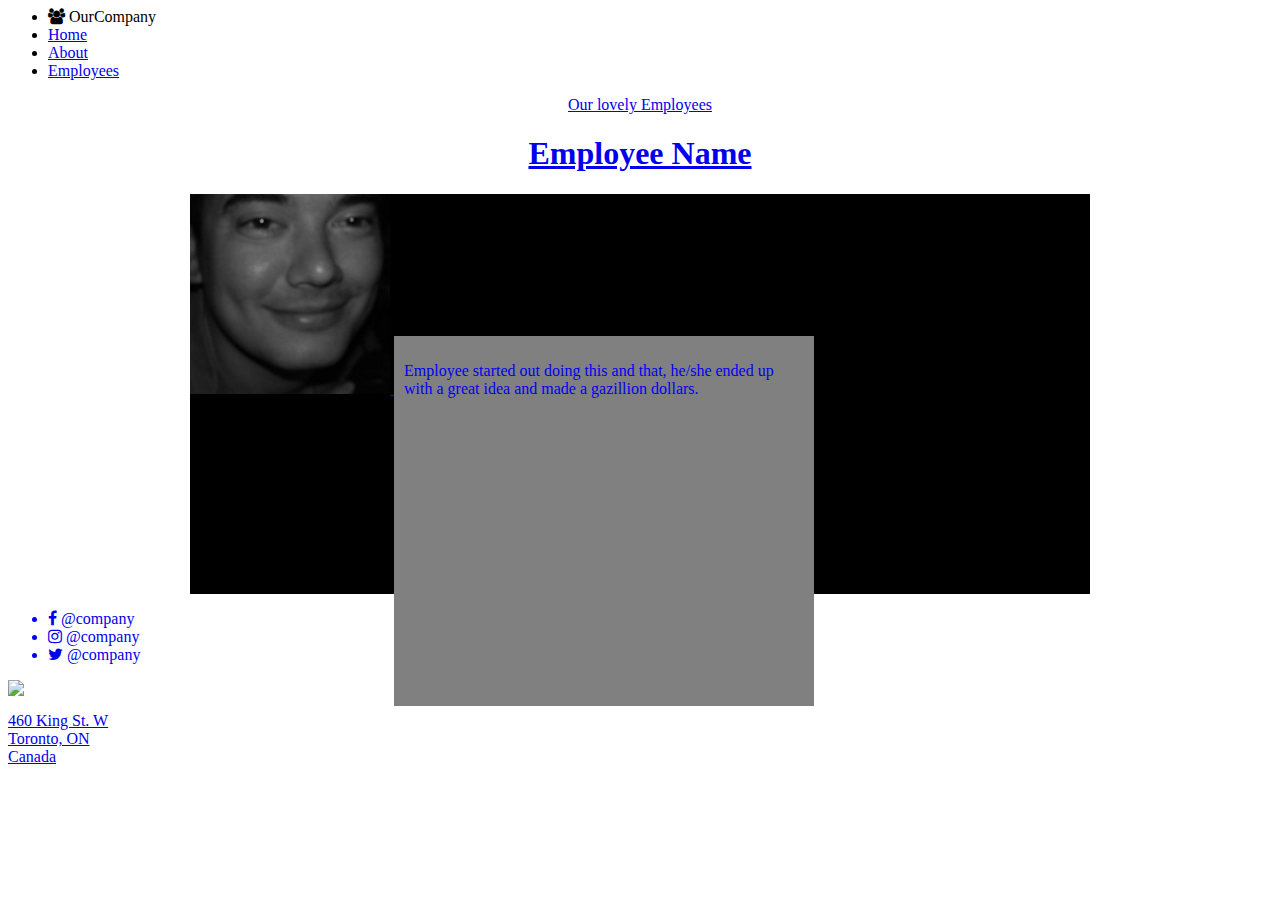
==== employees.html @ ec65a84d "changes" ====
<html>
<head>
	<title></title>

	<link rel="stylesheet" href="https://maxcdn.bootstrapcdn.com/font-awesome/4.5.0/css/font-awesome.min.css">

	<link rel="stylesheet" type="text/css" href="css/employees.css">

	<link rel="stylesheet" href="css/navfooter.css">


</head>

<body>
	<nav>
		<ul class="navbar">
			<li><i class="fa fa-users"></i> OurCompany</li>
			<li><a href="index.html">Home</li>
			<li><a href=".h2">About</li>
			<li><a href="team.html">Employees</li>
		</ul>
	</nav>
<header>Our lovely Employees</header>

	<article>

		<section>

			<h1>Employee Name</h1>

			<div class="employee">
									<img class="employeeimageholder" src="img/jordan.jpeg" width="200px">

				<div class="employeetextholder">
					<p>Employee started out doing this and that, he/she ended up with a great idea and made a gazillion dollars.
			</div>
		</div>

		</section>

	</article>

	<footer>

	<div class="footer_left">
		<ul>
			<li><i class="fa fa-facebook"> @company</i></li>
			<li><i class="fa fa-instagram"> @company</i></li>
			<li><i class="fa fa-twitter"> @company</i></li>
		</ul>
	</div>

	<div class="footer_right">
		<img src="photomap">
		<p>
			460 King St. W<br>
			Toronto, ON<br>
			Canada<br>
		</p>
	</div>

</footer>




</body>
</html>
---- css/employees.css ----
header {
	text-align: center;

}

.employee{
		
		margin: 0 auto;
		width: 900px;
		height: 400px;
		background-color: black;
}

/*
.employeeimageholder, .employeetextholder{
		border-style: solid;
		border-color: white;
}*/

h1 {
	text-align:center;
}

.employeetextholder{
	text-align: left;
	padding: 10px;
	width: 400px;
	height: 350px;
	display: inline-block;
	background-color: gray;
}
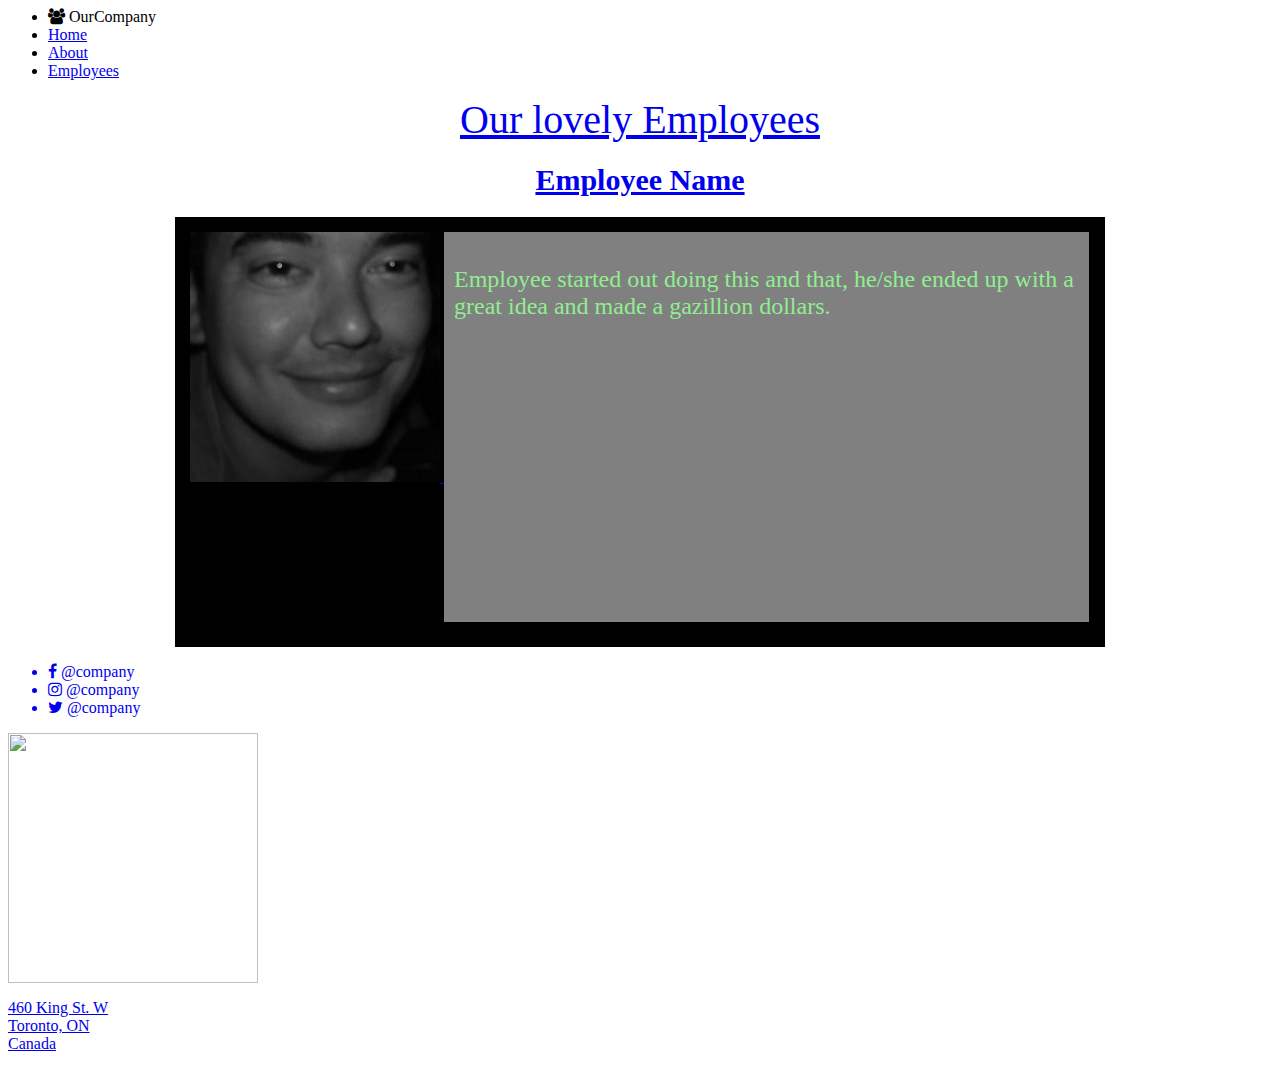
==== commit 51e97dcc: "Employee Page Formatted" ====
--- a/employees.html
+++ b/employees.html
@@ -29,7 +29,7 @@
 			<h1>Employee Name</h1>
 
 			<div class="employee">
-									<img class="employeeimageholder" src="img/jordan.jpeg" width="200px">
+									<img class="employeeimageholder" src="img/jordan.jpeg">
 
 				<div class="employeetextholder">
 					<p>Employee started out doing this and that, he/she ended up with a great idea and made a gazillion dollars.
--- a/css/employees.css
+++ b/css/employees.css
@@ -1,14 +1,18 @@
 header {
 	text-align: center;
-
+	font-size: 40px;
 }
 
 .employee{
-		
+		padding: 15px;
 		margin: 0 auto;
 		width: 900px;
 		height: 400px;
 		background-color: black;
+}
+
+img {
+	width: 250px;
 }
 
 /*
@@ -19,13 +23,17 @@
 
 h1 {
 	text-align:center;
+	font-size: 30px;
 }
 
 .employeetextholder{
 	text-align: left;
 	padding: 10px;
-	width: 400px;
-	height: 350px;
+	width: 625px;
+	height: 370px;
 	display: inline-block;
+	vertical-align: top;
 	background-color: gray;
+	color: lightgreen;
+	font-size: 24px;
 }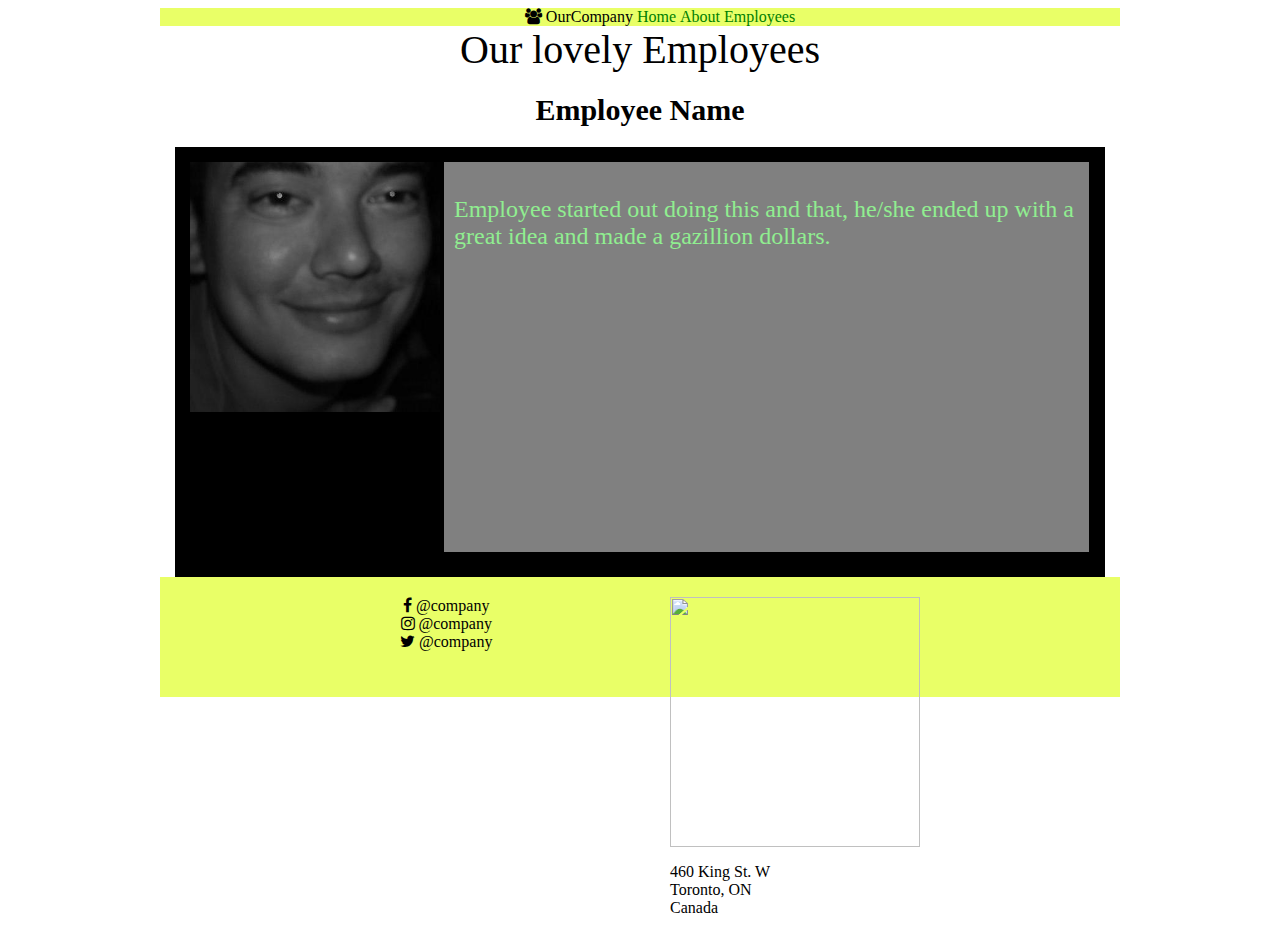
==== commit 4d46fbe2: "Employee Fixes" ====
--- a/employees.html
+++ b/employees.html
@@ -15,9 +15,9 @@
 	<nav>
 		<ul class="navbar">
 			<li><i class="fa fa-users"></i> OurCompany</li>
-			<li><a href="index.html">Home</li>
-			<li><a href=".h2">About</li>
-			<li><a href="team.html">Employees</li>
+			<li><a href="index.html">Home</a></li>
+			<li><a href=".h2">About</a></li>
+			<li><a href="team.html">Employees</a></li>
 		</ul>
 	</nav>
 <header>Our lovely Employees</header>
@@ -32,7 +32,7 @@
 									<img class="employeeimageholder" src="img/jordan.jpeg">
 
 				<div class="employeetextholder">
-					<p>Employee started out doing this and that, he/she ended up with a great idea and made a gazillion dollars.
+					<p>Employee started out doing this and that, he/she ended up with a great idea and made a gazillion dollars.</p>
 			</div>
 		</div>
 
--- a/css/navfooter.css
+++ b/css/navfooter.css
@@ -0,0 +1,55 @@
+ul{
+	list-style-type: none;
+	text-align: center;
+	margin:0;
+}
+
+.navbar li{
+	display: inline-block;
+	margin: 0px;
+}
+
+nav{
+	margin: 0 auto;
+	max-width:960px;
+	background-color: #E9FF67;
+}
+
+footer{
+	background-color: #E9FF67;
+	height: 120px;
+	max-width:960px;
+	margin: 0 auto;
+}
+
+.footer_left{
+	float: left;
+	padding-top:20px;
+	padding-left:200px;
+}
+
+.footer_right{
+	float: right;
+	padding-top:20px;
+	padding-right:200px;
+}
+
+a{
+	text-decoration: none;
+	color:green;
+}
+
+.navbox{
+	color: black;
+    padding: 30px 20px;
+    text-align: center;
+    text-decoration: none;
+    display: inline-block;
+    font-size: 16px;
+    margin-left: 20px;
+}
+
+.navbox:hover{
+background-color: #E8580C;
+color:white;
+}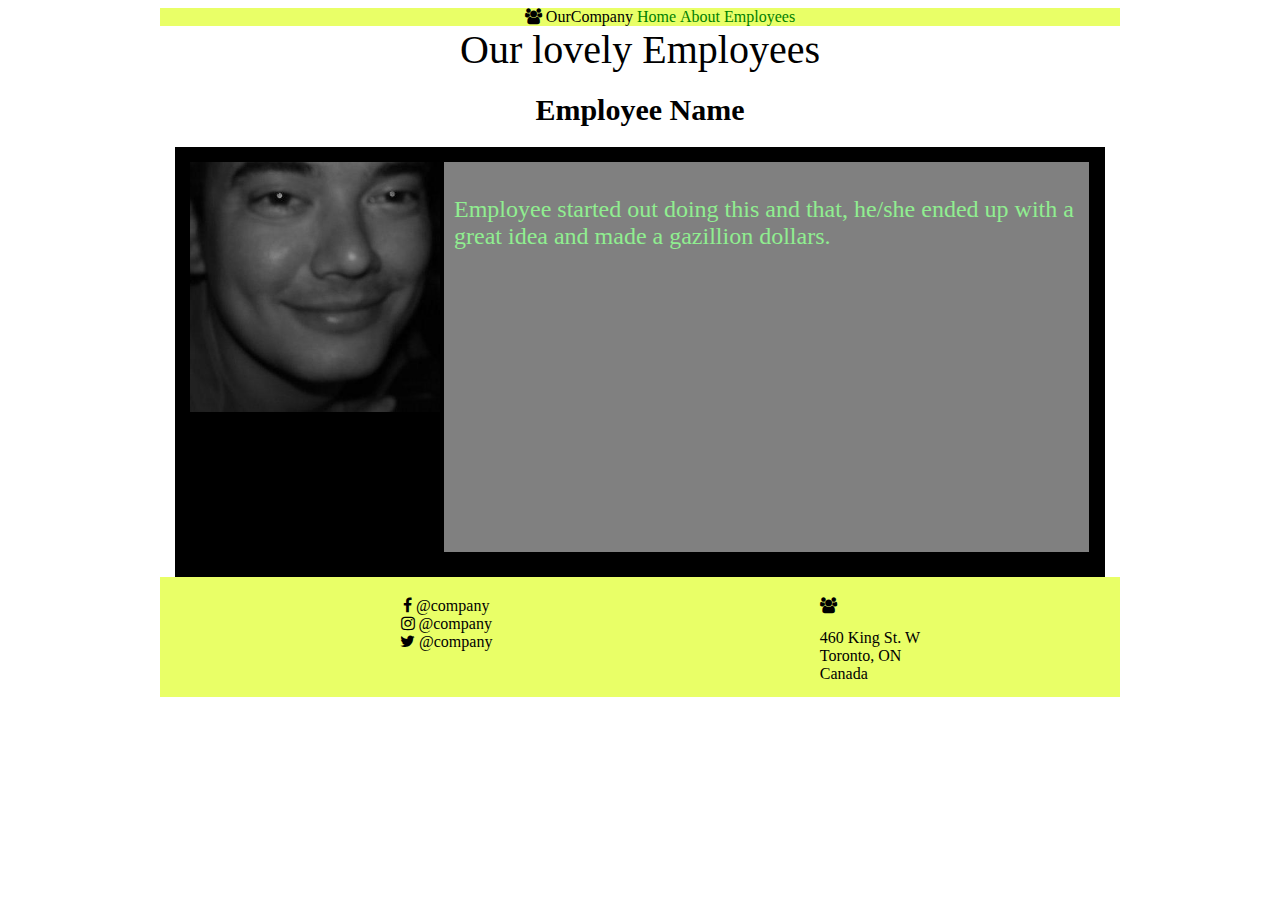
==== commit 17a60056: "Fixed Footer Icon" ====
--- a/employees.html
+++ b/employees.html
@@ -51,7 +51,7 @@
 	</div>
 
 	<div class="footer_right">
-		<img src="photomap">
+		<i class="fa fa-users">	</i>
 		<p>
 			460 King St. W<br>
 			Toronto, ON<br>
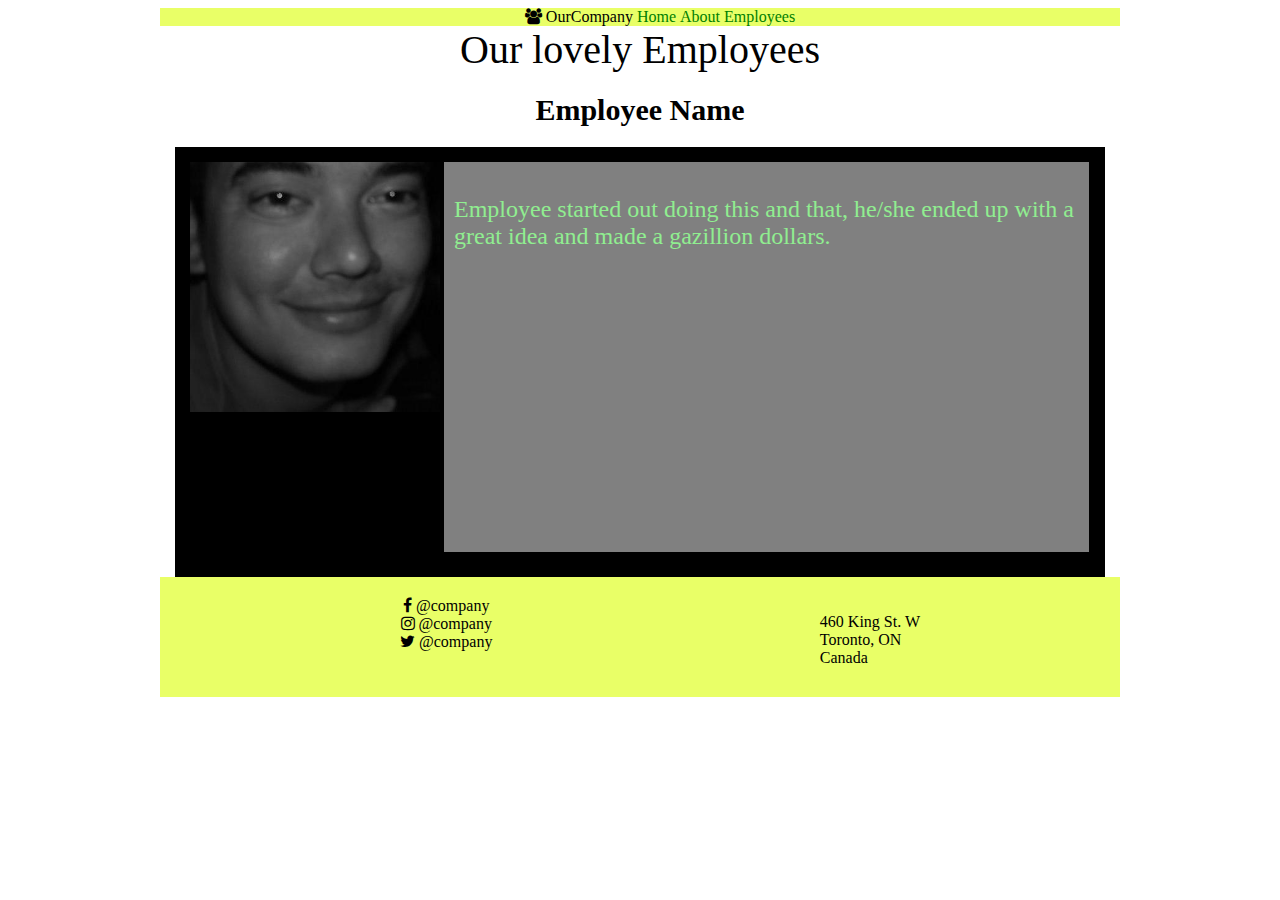
==== commit 31a7a9bc: "Removed Icon" ====
--- a/employees.html
+++ b/employees.html
@@ -51,7 +51,6 @@
 	</div>
 
 	<div class="footer_right">
-		<i class="fa fa-users">	</i>
 		<p>
 			460 King St. W<br>
 			Toronto, ON<br>
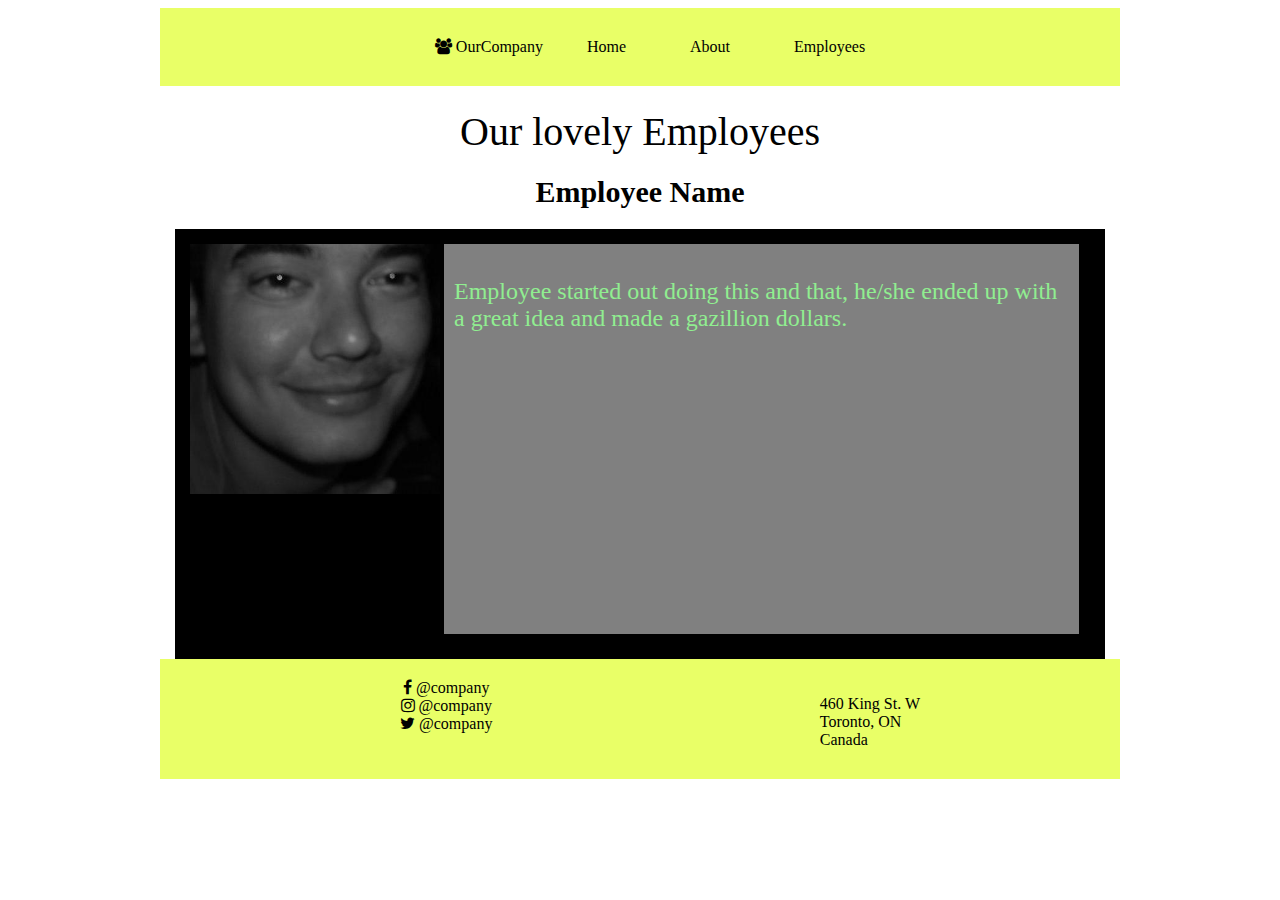
==== commit 31042a1b: "Merge remote-tracking branch 'demariadaniel/master'" ====
--- a/employees.html
+++ b/employees.html
@@ -12,14 +12,14 @@
 </head>
 
 <body>
-	<nav>
+<nav>
 		<ul class="navbar">
 			<li><i class="fa fa-users"></i> OurCompany</li>
-			<li><a href="index.html">Home</a></li>
-			<li><a href=".h2">About</a></li>
-			<li><a href="team.html">Employees</a></li>
+			<li><a href="index.html" class="navbox">Home</a></li>
+			<li><a href="#about" class="navbox">About</a></li>
+			<li><a href="team.html" class="navbox">Employees</a></li>
 		</ul>
-	</nav>
+</nav>
 <header>Our lovely Employees</header>
 
 	<article>
--- a/css/employees.css
+++ b/css/employees.css
@@ -1,6 +1,7 @@
 header {
 	text-align: center;
 	font-size: 40px;
+	padding-top: 100px;
 }
 
 .employee{
@@ -29,7 +30,7 @@
 .employeetextholder{
 	text-align: left;
 	padding: 10px;
-	width: 625px;
+	width: 615px;
 	height: 370px;
 	display: inline-block;
 	vertical-align: top;
--- a/css/navfooter.css
+++ b/css/navfooter.css
@@ -10,9 +10,13 @@
 }
 
 nav{
-	margin: 0 auto;
-	max-width:960px;
+	width:960px;
 	background-color: #E9FF67;
+	position: fixed;
+	left: 50%;
+	right:50%;
+	margin-left: -480px;
+
 }
 
 footer{
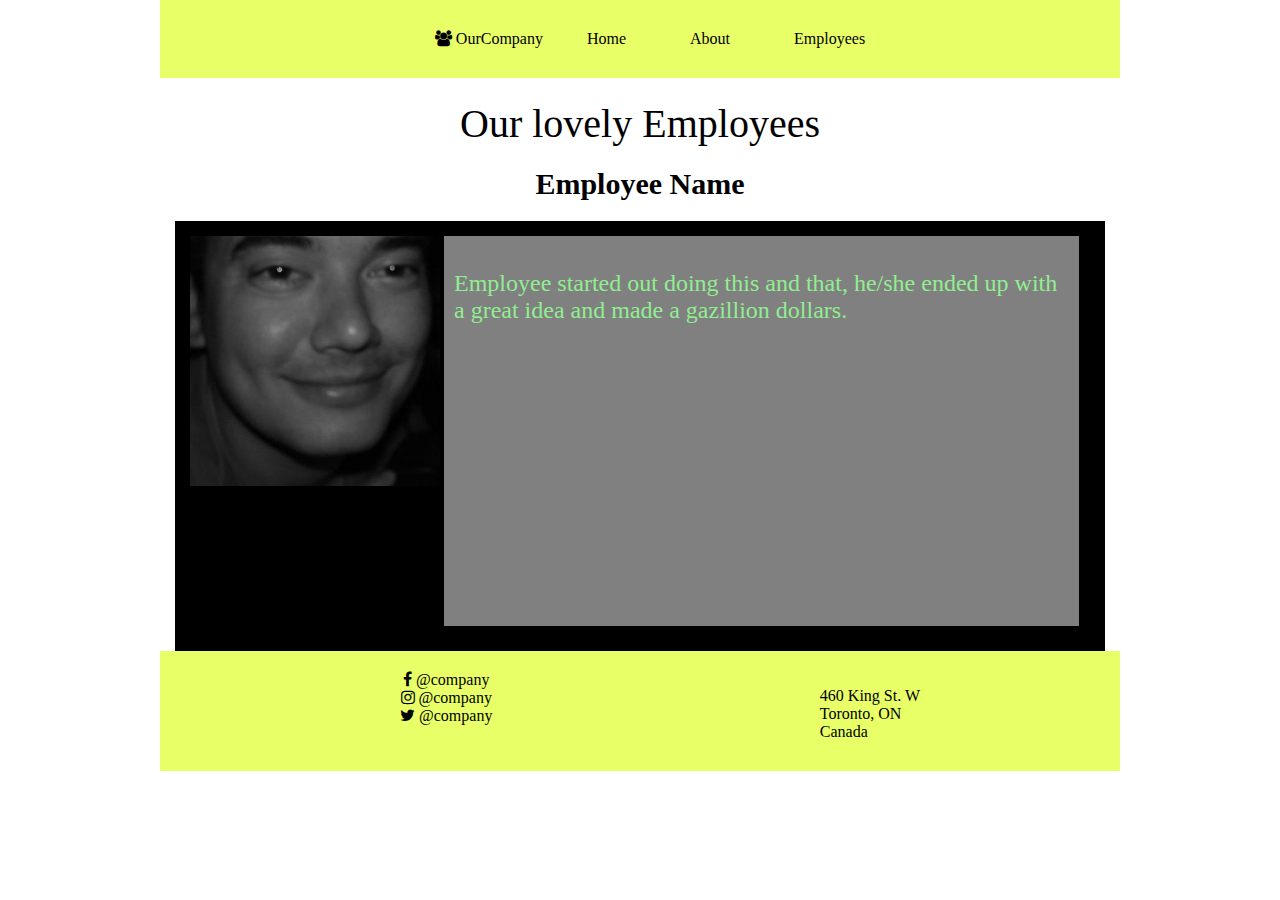
==== commit bcf7f8a6: "stuff" ====
--- a/employees.html
+++ b/employees.html
@@ -7,6 +7,7 @@
 	<link rel="stylesheet" type="text/css" href="css/employees.css">
 
 	<link rel="stylesheet" href="css/navfooter.css">
+	<link rel="stylesheet" type="text/css" href="css/main.css">
 
 
 </head>
--- a/css/navfooter.css
+++ b/css/navfooter.css
@@ -16,6 +16,7 @@
 	left: 50%;
 	right:50%;
 	margin-left: -480px;
+	z-index:2;
 
 }
 
--- a/css/main.css
+++ b/css/main.css
@@ -0,0 +1,63 @@
+
+body{
+	margin:0;
+}
+.jumbotron{
+	background-color: #DDFFCC;
+	max-width: 960px;
+	margin:0 auto;
+	text-align: center;
+}
+
+.features{
+	margin:0 auto;
+	text-align: center;
+	max-width: 960px;
+	font-size:70px;
+	background-color: #E9FF67
+}
+
+#about{
+	text-align: center;
+	max-width:960px;
+	max-width: 960px;
+	margin:0 auto;
+
+}
+
+.logo{
+	position: absolute;
+    top: 30%;
+    left: 40%;
+    font-size: 300px;
+    opacity: 0.4;
+    z-index:1;
+}
+
+.mainphoto{
+	width:100%;
+	
+	margin:0 auto;
+}
+
+.icons{
+
+	width: 150px;
+    height: 80;
+    display: inline-block;
+    margin: 0 auto;
+    padding: 40px;
+}
+
+.icons:hover{
+	background-color: #E8580C
+}
+
+h2{
+	color:navy;
+	text-transform: uppercase;
+	text-align: center;
+
+}
+
+
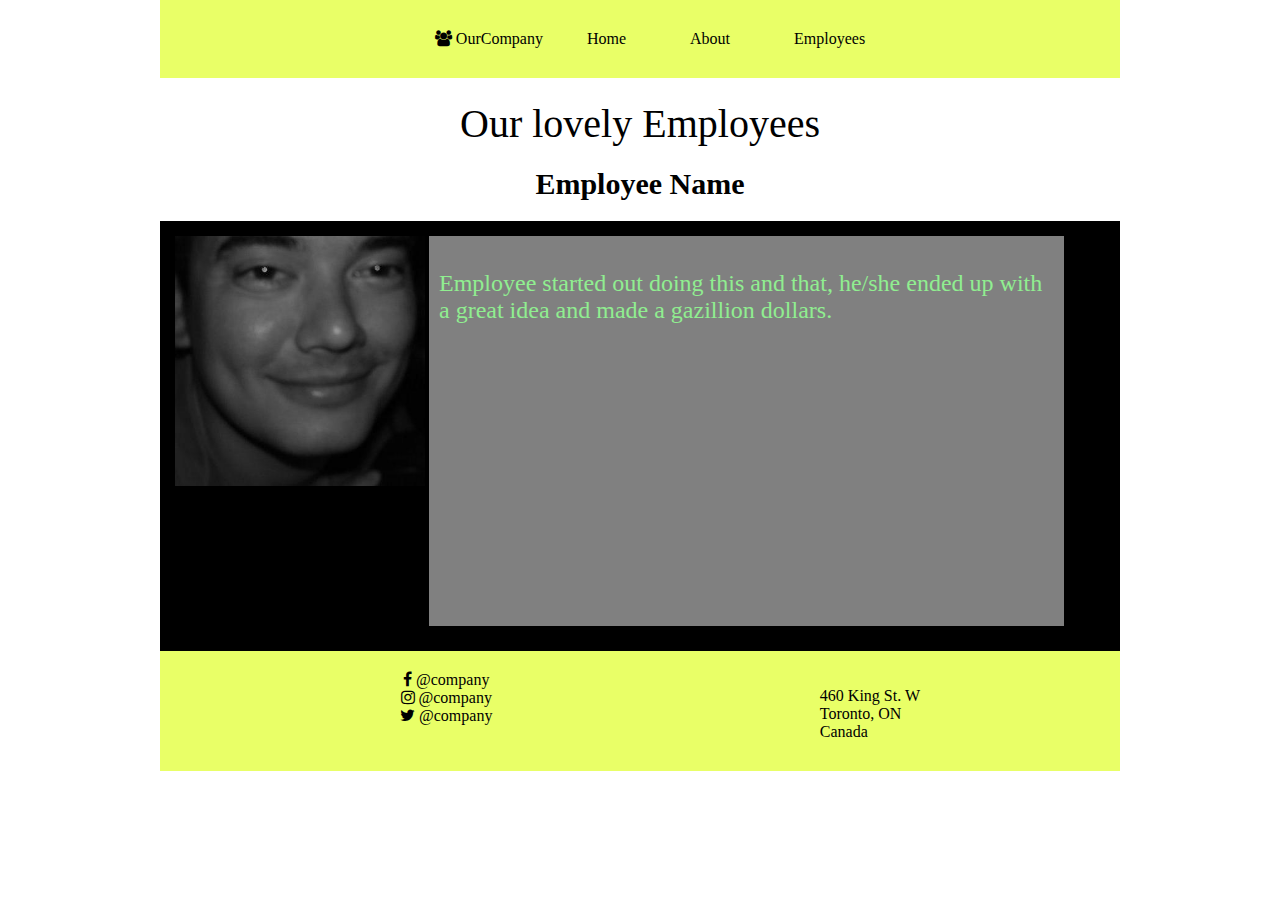
==== commit 42a035bf: "Merge remote-tracking branch 'demariadaniel/master'" ====
--- a/employees.html
+++ b/employees.html
@@ -17,7 +17,7 @@
 		<ul class="navbar">
 			<li><i class="fa fa-users"></i> OurCompany</li>
 			<li><a href="index.html" class="navbox">Home</a></li>
-			<li><a href="#about" class="navbox">About</a></li>
+			<li><a href="index.html#about" class="navbox">About</a></li>
 			<li><a href="team.html" class="navbox">Employees</a></li>
 		</ul>
 </nav>
--- a/css/employees.css
+++ b/css/employees.css
@@ -7,7 +7,7 @@
 .employee{
 		padding: 15px;
 		margin: 0 auto;
-		width: 900px;
+		width: 930px;
 		height: 400px;
 		background-color: black;
 }
